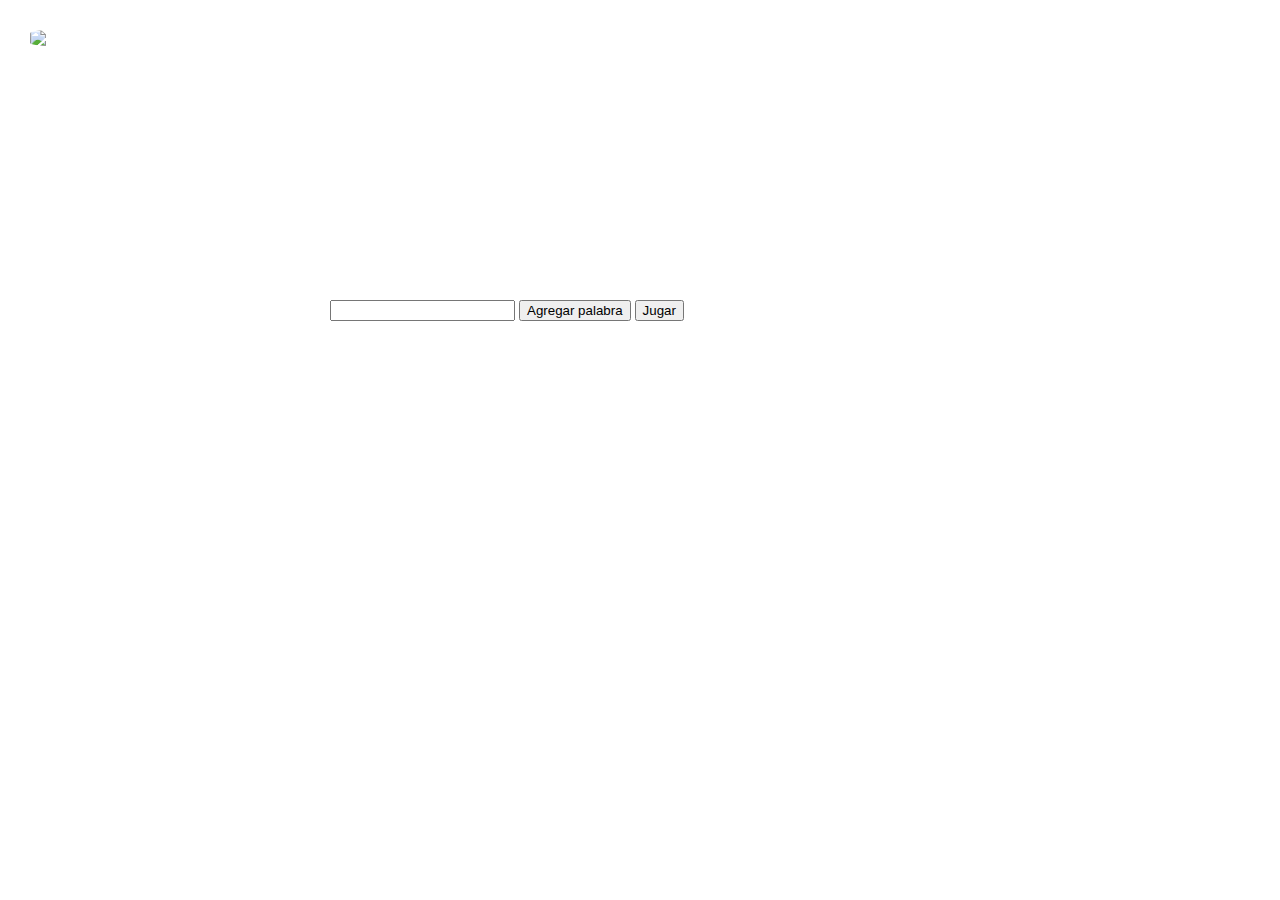
==== agregapalabra.html @ 39c0a3e7 "Add files via upload" ====
<!DOCTYPE html>

<head>
    <meta charset="UTF-8">
    <link rel="stylesheet" href="reset.css">
    <link rel="stylesheet" href="agrega.css">
</head>

<body>
    <header>
        <title>INICIO</title>
    </header>
    <main>
        <div class="agregar" id="nuevaspalabras">
            <img src="img/lAlura.png" class="logo">
            <div class="bloqueopc">
                <input type="text" id="paAgre">
                <button id="apalabra">Agregar palabra</button>
                <button id="jugar">Jugar</button>
            </div>
        </div>
        <div class="juego" id="vamosajugar">
            <button onclick="location.href='index.html'" style="position: absolute;" class="btn">Salir</button>
            <div class="menujuego">
                <h1 class="texto">Juego del ahorcado</h1>
                <p class="texto">Introduzca una letra</p>
                <input class="txt" type="text" maxlength="1" id="letra" onkeypress="return soloLetras(event)" />
                <button id="calcular" class="btn">Evaluar letra</button>
                <img src="img/advertencia.png" class="advertencia">
                <button id="repetir" class="btn">Nueva palabra</button>
                <p id="letrasusadas" class="texto"></p>
                <p id="salida" class="texto"></p>
            </div>
            <div id="ahorcado"></div>
            <div id="ganador">
                <h1>¡FELICIDADES HAS GANADO!</h1>
                <img src="img/GANASTE.gif">
                <a href="juego.html" class="again">Nuevo juego</a>
            </div>
            <div id="perdiste">
                <h1 style="position: fixed;top: 10px;left: 200px;">Lo siento has perdido</h1>
                <img src="img/perdiste.gif">
                <p>La palabra era:</p>
                <p id="secreto"></p>
                <a href="juego.html" class="again">Nuevo juego</a>
            </div>
        </div>

    </main>
    <script src="agrega.js"></script>
</body>
---- agrega.css ----
.logo {
    position: absolute;
    width: 100px;
    border-radius: 20%;
    margin: 30px;
}

.bloqueopc {
    margin: 300px 0 400px 330px;
    display: inline-block;
}

.juego {
    background-image: url(img/fondoj.png);
    display: none;
    height: 650px;
}

.menujuego {
    display: inline-block;
    margin: 130px 0px 0px 150px;
}

.txt {
    text-transform: uppercase;
    font-size: 25px;
    font-style: oblique;
    width: 20px;
    padding: 10px;
    background: transparent;
    border: hwb(307deg 75% 2%) solid 5px;
}

.btn {
    background: blanchedalmond;
    font-size: 15px;
    margin: 10px;
    border: none;
    padding: 10px;
}

.texto {
    font-size: 40px;
}

#ahorcado {
    height: 355px;
    width: 290px;
    position: fixed;
    top: 200px;
    left: 500px;
    background-image: url(img/final.png);
}

.advertencia {
    position: absolute;
    width: 15%;
    left: 500px;
    top: 70px;
}

#ganador {
    display: none;
    height: 100%;
    align-items: center;
    font-size: 5rem;
    position: fixed;
    top: 50px;
    left: 30px;
}

#perdiste {
    display: none;
    height: 100%;
    align-items: center;
    font-size: 5rem;
    position: fixed;
    top: 0px;
    left: 30px;
}

#secreto {
    position: fixed;
    left: 530px;
    top: 400px;
}

.again {
    border: 2px solid black;
    background: radial-gradient(#8bc34a, transparent);
    font-size: 30px;
    text-decoration: none;
    padding: 20px;
    position: fixed;
    top: 500px;
    left: 150px;
}


/*Registro*/

.agregar {
    background-image: url(img/fondor1.png);
}
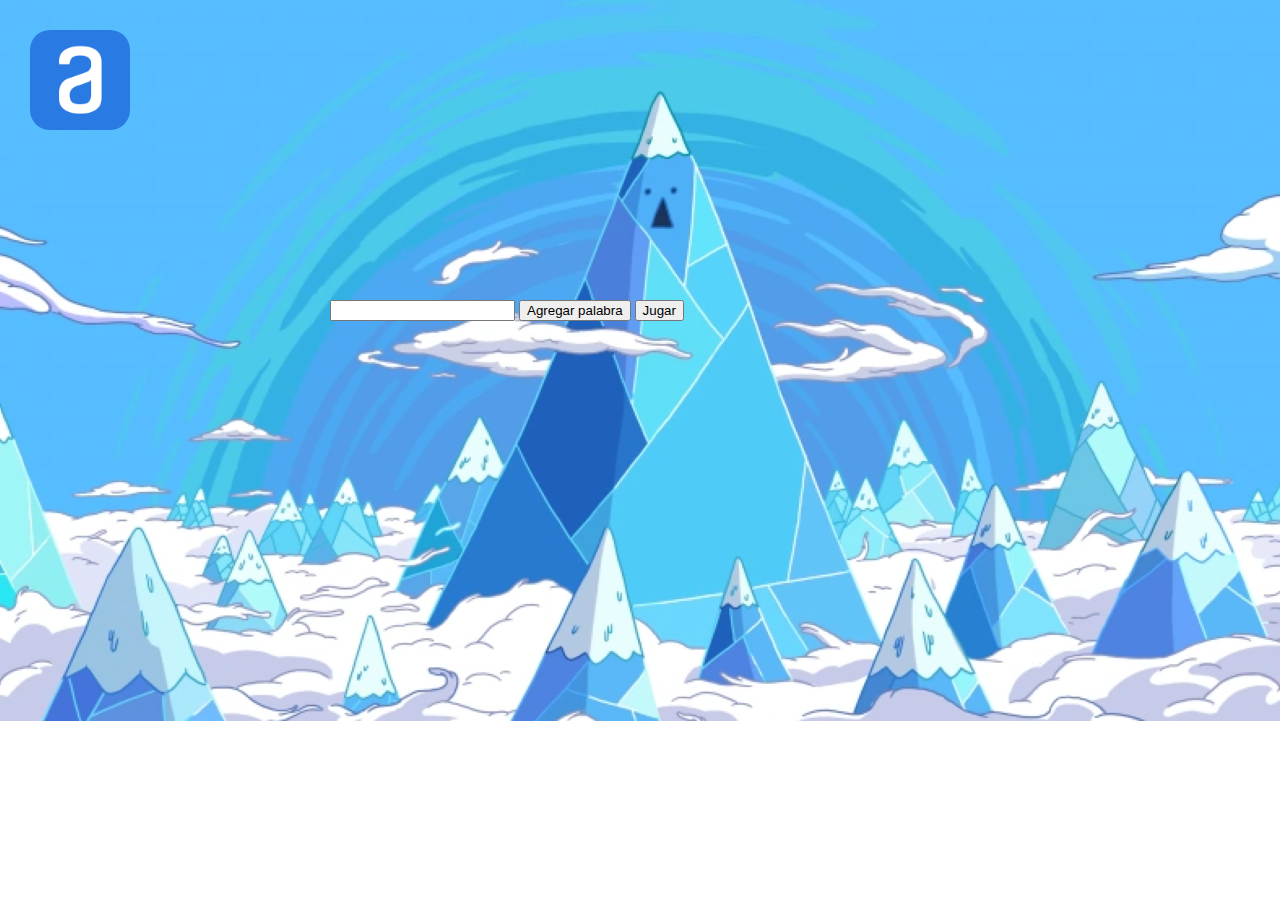
==== commit 9f83de0d: "Update agregapalabra.html" ====
--- a/agregapalabra.html
+++ b/agregapalabra.html
@@ -12,7 +12,7 @@
     </header>
     <main>
         <div class="agregar" id="nuevaspalabras">
-            <img src="img/lAlura.png" class="logo">
+            <img src="lAlura.png" class="logo">
             <div class="bloqueopc">
                 <input type="text" id="paAgre">
                 <button id="apalabra">Agregar palabra</button>
@@ -26,7 +26,7 @@
                 <p class="texto">Introduzca una letra</p>
                 <input class="txt" type="text" maxlength="1" id="letra" onkeypress="return soloLetras(event)" />
                 <button id="calcular" class="btn">Evaluar letra</button>
-                <img src="img/advertencia.png" class="advertencia">
+                <img src="advertencia.png" class="advertencia">
                 <button id="repetir" class="btn">Nueva palabra</button>
                 <p id="letrasusadas" class="texto"></p>
                 <p id="salida" class="texto"></p>
@@ -34,12 +34,12 @@
             <div id="ahorcado"></div>
             <div id="ganador">
                 <h1>¡FELICIDADES HAS GANADO!</h1>
-                <img src="img/GANASTE.gif">
+                <img src="GANASTE.gif">
                 <a href="juego.html" class="again">Nuevo juego</a>
             </div>
             <div id="perdiste">
                 <h1 style="position: fixed;top: 10px;left: 200px;">Lo siento has perdido</h1>
-                <img src="img/perdiste.gif">
+                <img src="perdiste.gif">
                 <p>La palabra era:</p>
                 <p id="secreto"></p>
                 <a href="juego.html" class="again">Nuevo juego</a>
@@ -48,4 +48,4 @@
 
     </main>
     <script src="agrega.js"></script>
-</body>+</body>
--- a/agrega.css
+++ b/agrega.css
@@ -11,7 +11,7 @@
 }
 
 .juego {
-    background-image: url(img/fondoj.png);
+    background-image: url(fondoj.png);
     display: none;
     height: 650px;
 }
@@ -49,7 +49,7 @@
     position: fixed;
     top: 200px;
     left: 500px;
-    background-image: url(img/final.png);
+    background-image: url(final.png);
 }
 
 .advertencia {
@@ -100,5 +100,5 @@
 /*Registro*/
 
 .agregar {
-    background-image: url(img/fondor1.png);
-}+    background-image: url(fondor1.png);
+}
